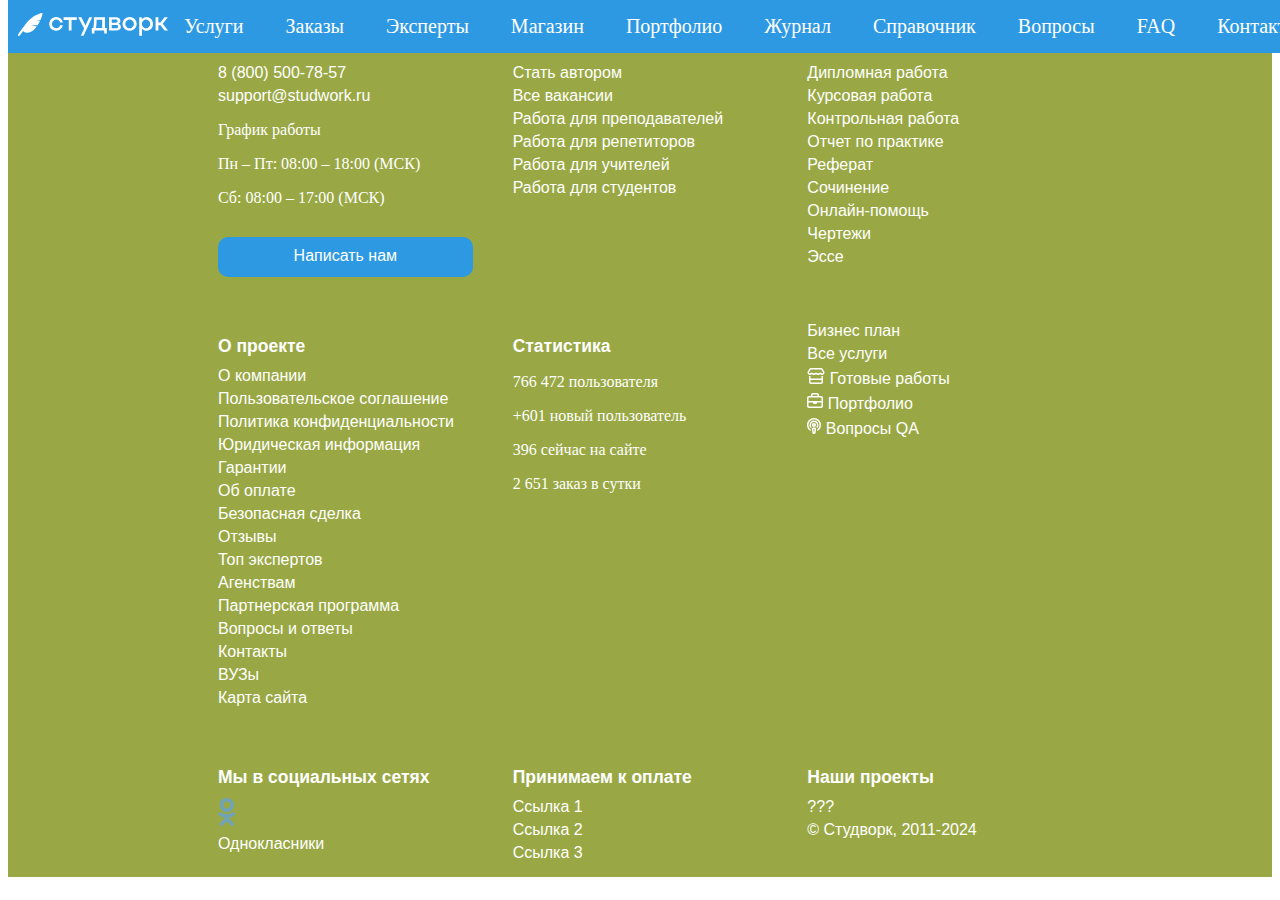
==== experts.html @ 488c4b51 "added pages" ====
<!DOCTYPE html>
<html>
 <head>
  <meta charset="utf-8">
  <link rel="stylesheet" href="styles/styles.css">
  <title>Биржа студенческих работ</title>
 </head>
 <body>
    <header>
        <div class="menu">
            <div class="logo">
                <a href="index.html">
                    <svg xmlns="http://www.w3.org/2000/svg" viewBox="0 0 800.1 122.2" fill="white" class="sf-icon-wrapper site-logo__img" data-v-65075598=""><g><path d="M69.2,65.7h35.4c5.4-8.5,9.8-16.8,13.3-24.3l-21-4.5H120c5.8-13.2,8.7-23.3,9.5-26c2.2-7.4,0.7-11.2-1.2-10.9
                        c-0.4,0.1-10,1.8-23.7,7.6C92,13,76.1,20.6,56.7,40.3c-13,13.1-55.6,73.8-55.6,73.8c-1.7,2.2-1.3,5.4,1,7.1c0.9,0.7,2,1,3.1,1
                        c1.5,0,3-0.7,4-2l18.1-23.8c1.1,1.7,6.3,8.9,20.3,8.9l0,0c14.9,0,33.5-9.4,47.9-26.7c1.7-2,3.2-4.2,4.6-6.3L69.2,65.7z"></path> <path d="M203.8,94.5c-7.1,0-13.4-1.6-19.1-4.8c-5.6-3.2-10.1-7.5-13.3-13s-4.8-11.7-4.8-18.6c0-6.8,1.6-13,4.9-18.5
                        c3.3-5.5,7.7-9.9,13.4-13.1s12-4.8,18.9-4.8c6.2,0,11.9,1.2,16.9,3.6s9.1,5.8,12.3,10.1s5.1,9.3,5.9,14.9h-14.5
                        c-1.2-4.7-3.6-8.4-7.3-11.1c-3.6-2.7-8.1-4.1-13.3-4.1c-4.3,0-8.1,1-11.5,3s-6.1,4.8-8,8.2c-2,3.5-2.9,7.4-2.9,11.7s1,8.2,2.9,11.7
                        c2,3.5,4.6,6.2,8,8.2s7.2,3,11.5,3c5.2,0,9.7-1.4,13.4-4.2s6.1-6.5,7.2-11.2h14.5c-0.8,5.6-2.9,10.6-6.1,15
                        c-3.2,4.4-7.3,7.8-12.4,10.2C215.4,93.3,209.9,94.5,203.8,94.5z"></path> <path d="M270.9,36.9h-27.8V23.2h70.3v13.7h-27.8v56.2h-14.7V36.9z"></path> <path d="M393.6,80h8c1.2-5.8,2.1-11.7,2.6-17.8s0.8-13.5,0.8-22.3c0-0.8,0-1.7,0-2.5s0-1.7,0-2.5c0-0.4,0-0.8,0-1.2
                        s0-0.8,0-1.2v-9.2h58.9v56.8H474v29.2h-14.1V93.1h-52v16.1h-14.1V80H393.6z M449.1,80V36.2h-29.8v3.6c0,8.6-0.3,16-0.8,22.2
                        c-0.6,6.2-1.4,12.2-2.7,18H449.1z"></path> <path d="M485.8,23.2h35.9c7.6,0,13.7,1.6,18,4.8c4.4,3.2,6.6,7.7,6.6,13.4c0,3.5-0.9,6.6-2.6,9.2
                        c-1.7,2.6-4.2,4.7-7.5,6.2v0.6c4.1,1.5,7.2,3.7,9.4,6.5c2.1,2.8,3.2,6.3,3.2,10.3c0,6-2.3,10.6-6.9,14s-11,5-19.2,5h-36.9V23.2z
                         M519.2,52.4c3.7,0,6.7-0.8,8.9-2.4c2.2-1.6,3.4-3.8,3.4-6.5s-1-4.9-3.1-6.5s-5-2.4-8.6-2.4h-19.6v17.9L519.2,52.4L519.2,52.4z
                         M521.4,81.8c3.9,0,7-0.8,9.2-2.4c2.2-1.6,3.3-3.9,3.3-6.8c0-2.8-1.1-5-3.4-6.6c-2.2-1.6-5.4-2.4-9.4-2.4h-21v18.2H521.4z"></path> <path d="M595.4,94.5c-7.1,0-13.5-1.6-19.2-4.8s-10.3-7.5-13.6-13.1c-3.3-5.5-5-11.7-5-18.5s1.7-13,5-18.5
                        s7.9-9.9,13.6-13.1c5.8-3.2,12.2-4.8,19.2-4.8c7.1,0,13.5,1.6,19.2,4.8c5.7,3.2,10.3,7.5,13.6,13.1c3.3,5.5,5,11.7,5,18.5
                        c0,6.7-1.7,12.8-5,18.4c-3.3,5.5-7.9,9.9-13.6,13.1C608.8,92.9,602.4,94.5,595.4,94.5z M595.4,81.1c4.4,0,8.3-1,11.7-2.9
                        c3.4-2,6.2-4.7,8.1-8.2c2-3.5,2.9-7.4,2.9-11.8c0-4.4-1-8.3-2.9-11.8c-2-3.5-4.7-6.2-8.1-8.2s-7.4-2.9-11.7-2.9
                        c-4.4,0-8.3,1-11.8,2.9c-3.5,2-6.2,4.7-8.1,8.1c-1.9,3.4-2.9,7.4-2.9,11.9c0,4.4,1,8.3,2.9,11.8c2,3.5,4.7,6.2,8.1,8.2
                        C587.1,80.1,591,81.1,595.4,81.1z"></path> <path d="M646.7,23.2h13.6v10.2c3-3.7,6.6-6.6,10.8-8.6c4.2-2,8.9-3,14.1-3c6.6,0,12.6,1.6,17.9,4.8
                        c5.3,3.2,9.5,7.5,12.5,13.1c3,5.5,4.5,11.7,4.5,18.5s-1.5,13-4.5,18.5s-7.2,9.9-12.6,13.1c-5.4,3.2-11.3,4.8-17.8,4.8
                        c-4.8,0-9.2-0.9-13.2-2.7c-4.1-1.8-7.6-4.4-10.6-7.6v36.8h-14.7L646.7,23.2L646.7,23.2z M683,81.1c4.1,0,7.8-1,11.2-3
                        c3.4-2,6-4.8,8-8.2c2-3.5,2.9-7.4,2.9-11.7s-1-8.2-2.9-11.7c-2-3.5-4.6-6.2-8-8.2s-7.1-3-11.2-3s-7.8,1-11.2,3
                        c-3.4,2-6,4.8-7.9,8.2C662,50,661,53.9,661,58.2s1,8.2,2.9,11.7s4.5,6.2,7.9,8.2C675.2,80.1,678.9,81.1,683,81.1z"></path> <path d="M734.1,23.2h14.7v28h11l22-28h17.5l-27.1,34.1l28,35.8h-18.3l-22-28.2h-11v28.2h-14.8V23.2z"></path> <polygon points="380.1,23.2 360.2,66.7 338.1,23.2 321.2,23.2 353,82.5 335.3,121.1 349.7,121.1 395.5,23.2"></polygon></g></svg>
                </a>
            </div>
            <ul class="menu-items">
                <li><a href="studencheskie-raboty.html">Услуги</a></li>
                <li><a href="orders.html">Заказы</a></li>
                <li><a href="experts.html">Эксперты</a></li>
                <li><a href="shop.html">Магазин</a></li>
                <li><a href="portfolio.html">Портфолио</a></li>
                <li><a href="magazine.html">Журнал</a></li>
                <li><a href="spravochnik.html">Справочник</a></li>
                <li><a href="#">Вопросы</a></li>
                <li><a href="#">FAQ</a></li>
                <li><a href="#">Контакты</a></li>
            </ul>
            <div class="search-icon">🔍</div>
            <a href="login.html" class="auth-button">Войти</a>
        </div>
    </header>
    
    <footer>
        <div class="footer-container">
            <div class="footer-item">
                <h2>Служба поддержки</h2>
                <a href="#">8 (800) 500-78-57</a>
                <a href="#">support@studwork.ru</a>
                <p>График работы</p>
                <p>Пн – Пт: 08:00 – 18:00 (МСК)</p>
                <p>Сб: 08:00 – 17:00 (МСК)</p>
                <a href="" class="service_btn">Написать нам</a>
            </div>
            <div class="footer-item">
                <h2>Вакансии</h2>
                <a href="#">Стать автором</a>
                <a href="#">Все вакансии</a>
                <a href="#">Работа для преподавателей</a>
                <a href="#">Работа для репетиторов</a>
                <a href="#">Работа для учителей</a>
                <a href="#">Работа для студентов</a>
            </div>
            <div class="footer-item">
                <h2>Услуги</h2>
                <a href="#">Дипломная работа</a>
                <a href="#">Курсовая работа</a>
                <a href="#">Контрольная работа</a>
                <a href="#">Отчет по практике</a>
                <a href="#">Реферат</a>
                <a href="#">Сочинение</a>
                <a href="#">Онлайн-помощь</a>
                <a href="#">Чертежи</a>
                <a href="#">Эссе</a>
            </div>
            <div class="footer-item">
                <h2>О проекте</h2>
                <a href="#">О компании</a>
                <a href="#">Пользовательское соглашение</a>
                <a href="#">Политика конфиденциальности</a>
                <a href="#">Юридическая информация</a>
                <a href="#">Гарантии</a>
                <a href="#">Об оплате</a>
                <a href="#">Безопасная сделка</a>
                <a href="#">Отзывы</a>
                <a href="#">Топ экспертов</a>
                <a href="#">Агенствам</a>
                <a href="#">Партнерская программа</a>
                <a href="#">Вопросы и ответы</a>
                <a href="#">Контакты</a>
                <a href="#">ВУЗы</a>
                <a href="#">Карта сайта</a>
            </div>
            <div class="footer-item">
                <h2>Статистика</h2>
                <p>766 472 пользователя</p>
                <p>+601 новый пользователь</p>
                <p>396 сейчас на сайте</p>
                <p>2 651 заказ в сутки</p>
            </div>
            <div class="footer-item">
                <a href="#">Бизнес план</a>
                <a href="#">Все услуги</a>
                <a href="#">
                    <svg xmlns="http://www.w3.org/2000/svg" focusable="false" ariahidden="true" role="img" data-icon="far/store" 
                    viewBox="0 0 576 512" fill="white" wight="16px" height="16px" ariaHidden="true"><path d="M483.4 224C463.8 224 445.8 217.5 431.3 206.8C426.5 203.3 
                    422.2 199.4 418.3 195C414.4 199.3 410.1 203.2 405.4 206.7C390.9 217.5 372.8 224 353.1 224C333.5 224 315.6 217.6 301.1 
                    206.1C296.3 203.4 291.9 199.4 287.9 195C283.9 199.4 279.5 203.4 274.7 206.1C260.2 217.6 242.3 224 222.7 224C203.2 224 185.2 
                    217.6 170.7 206.1C165.9 203.4 161.5 199.4 157.6 195C153.6 199.4 149.1 203.4 144.3 206.1C129.9 217.6 111.1 223.1 92.41 
                    224C92.39 224 92.38 224 92.36 224C88.3 224 84.21 223.7 80.24 223.2C24.92 215.8-1.255 150.6 28.33 103.8L85.66 13.13C90.76 
                    4.979 99.87 0 109.6 0H466.4C476.1 0 485.2 4.978 490.3 13.13L547.6 103.8C577.3 150.7 551 215.8 495.5 223.2C491.6 223.7 487.6 
                    223.1 483.5 224C483.5 224 483.5 224 483.4 224H483.4zM455.6 48H120.4L68.91 129.5C63.12 138.6 62.57 149.9 66.65 159.6C70.57 
                    168.8 77.67 174.4 86.56 175.6C88.57 175.9 90.54 176 92.36 176C104.2 176 114.6 170.9 121.9 162.8C131 152.8 143.1 147 157.6 
                    147C171.1 147 184.1 152.8 193.2 162.8C200.5 170.9 210.9 176 222.7 176C234.6 176 244.1 170.9 252.3 162.8C261.4 152.8 274.3 147 
                    287.9 147C301.5 147 314.4 152.8 323.5 162.8C330.8 170.9 341.3 176 353.1 176C364.9 176 375.3 170.9 382.6 162.8C391.7 152.8 
                    404.6 147 418.2 147C431.7 147 444.7 152.7 453.8 162.8C461.2 170.9 471.7 176 483.4 176C485.4 176 487.3 175.9 489.3 175.6C498.3 
                    174.4 505.4 168.8 509.3 159.6C513.4 149.1 512.9 138.7 507.1 129.5L455.6 48zM464 336V254.4C470.3 255.5 476.8 256 483.4 256C489 
                    256 494.4 255.6 499.7 254.9L499.7 254.9C503.1 254.4 508 253.6 512 252.6V448C512 483.3 483.3 512 448 512H128C92.66 512 64 483.3 
                    64 448V252.6C67.87 253.6 71.86 254.4 75.97 254.9L76.09 254.9C81.35 255.6 86.83 256 92.36 256C99.06 256 105.6 255.4 112 
                    254.4V336H464zM464 384H112V448C112 456.8 119.2 464 128 464H448C456.8 464 464 456.8 464 448V384z"></path></svg>
                    Готовые работы</a>
                <a href="#">
                    <svg xmlns="http://www.w3.org/2000/svg" focusable="false" ariahidden="true" role="img" data-icon="far/briefcase" viewBox="0 0 512 512"
                    fill="white" wight="16px" height="16px" ariaHidden="true"><path d="M448 96h-64V64c0-35.35-28.65-64-64-64H192C156.7 0 128 28.65 128 
                    64v32H64C28.65 96 0 124.7 0 160v256c0 35.35 28.65 64 64 64h384c35.35 0 64-28.65 64-64V160C512 124.7 483.3 96 448 96zM192 
                    48h128c8.837 0 16 7.163 16 16v32h-160V64C176 55.16 183.2 48 192 48zM64 144h384c8.8 0 16 7.2 16 16v96h-416V160C48 151.2 55.2 
                    144 64 144zM448 432H64c-8.8 0-16-7.2-16-16V304H192V320c0 17.67 14.33 32 32 32h64c17.67 0 32-14.33 32-32V304h144V416C464 424.8 
                    456.8 432 448 432z"></path></svg>
                    Портфолио</a>
                <a href="#">
                    <svg xmlns="http://www.w3.org/2000/svg" focusable="false" ariahidden="true" role="img" data-icon="far/podcast" viewBox="0 0 448 512"
                    fill="white" wight="16px" height="16px" ariaHidden="true"><path d="M224 304c-34.19 0-66.56 8.969-66.56 45.5c0 34.45 13.39 108.5 21.45 
                    138.2C184.2 507.4 204.4 512 224 512s39.78-4.551 45.11-24.31c8.061-29.9 21.45-103.9 21.45-138.2C290.6 312.1 258.2 304 224 
                    304zM225.5 463.1C225.1 463.1 224.5 464 224 464c-.5449 0-1.062-.0059-1.551-.0156c-6.928-30.01-15.84-82.73-16.87-110.3C209.1 
                    352.8 214.9 352 224 352c9.109 0 14.97 .8457 18.48 1.656C241.6 380.4 232.6 433.3 225.5 463.1zM224 288c35.38 0 64-28.62 
                    64-64s-28.62-64-64-64S160 188.6 160 224S188.6 288 224 288zM224 208c8.822 0 16 7.178 16 16S232.8 240 224 240S208 232.8 208 
                    224S215.2 208 224 208zM224 0C100.5 0 0 100.5 0 224c0 71.13 32.66 136.4 89.59 179.2C93.91 406.4 98.97 408 103.1 408c7.312 0 
                    14.5-3.312 19.22-9.594c7.969-10.59 5.812-25.64-4.781-33.59C73.66 331.2 48 279.9 48 224c0-97.05 78.97-176 176-176s176 78.95 176 
                    176c0 55.88-25.66 107.2-70.38 140.8c-10.59 7.969-12.75 23-4.781 33.61c7.969 10.55 23 12.8 33.59 4.766C415.3 360.4 448 295.1 
                    448 224C448 100.5 347.5 0 224 0zM345.8 300.8C360.3 277.8 368 251.3 368 224c0-79.41-64.59-144-144-144S80 144.6 80 224c0 27.27 
                    7.656 53.83 22.19 76.81C109.3 312 124.1 315.4 135.3 308.3s14.56-21.91 7.469-33.11C133.1 259.9 128 242.2 128 224c0-52.94 
                    43.06-96 96-96s96 43.06 96 96c0 18.19-5.094 35.89-14.75 51.19c-7.094 11.2-3.75 26.03 7.469 33.11C316.7 310.8 321.1 312 325.5 
                    312C333.5 312 341.3 308 345.8 300.8z"></path></svg>
                    Вопросы QA</a>
            </div>
            <div class="footer-item">
                <h2>Мы в социальных сетях</h2>
                <div >
                    <a href="#"class="tooltip-toggle"><svg xmlns="http://www.w3.org/2000/svg" focusable="false" ariahidden="true" role="img" 
                        data-icon="fab/odnoklassniki" viewBox="0 0 320 512" fill="#70a2b8" wight="28px" height="28px" data-v-7a9f8cfe="" ariaHidden="true" 
                        data-v-cb78c2c6=""><path d="M275.1 334c-27.4 17.4-65.1 24.3-90 26.9l20.9 20.6 76.3 76.3c27.9 28.6-17.5 73.3-45.7 
                        45.7-19.1-19.4-47.1-47.4-76.3-76.6L84 503.4c-28.2 27.5-73.6-17.6-45.4-45.7 19.4-19.4 47.1-47.4 
                        76.3-76.3l20.6-20.6c-24.6-2.6-62.9-9.1-90.6-26.9-32.6-21-46.9-33.3-34.3-59 7.4-14.6 27.7-26.9 54.6-5.7 0 0 36.3 28.9 94.9 
                        28.9s94.9-28.9 94.9-28.9c26.9-21.1 47.1-8.9 54.6 5.7 12.4 25.7-1.9 38-34.5 59.1zM30.3 129.7C30.3 58 88.6 0 160 0s129.7 58 
                        129.7 129.7c0 71.4-58.3 129.4-129.7 129.4s-129.7-58-129.7-129.4zm66 0c0 35.1 28.6 63.7 63.7 63.7s63.7-28.6 
                        63.7-63.7c0-35.4-28.6-64-63.7-64s-63.7 28.6-63.7 64z"></path></svg>
                    </a>
                    <span class="tooltip-text">Однокласники</span>    
                </div>    
            </div>
            <div class="footer-item">
                <h2>Принимаем к оплате</h2>
                <a href="#">Ссылка 1</a>
                <a href="#">Ссылка 2</a>
                <a href="#">Ссылка 3</a>
            </div>
            <div class="footer-item">
                <h2>Наши проекты</h2>
                <a href="#">???</a>
                <a href="#">© Студворк, 2011-2024</a>
            </div>
        </div>
    </footer>
  
 </body>
 <script>
    const counters = document.querySelectorAll('.counter');
const speed = 200;

counters.forEach(counter => {
    const updateCount = () => {
        const target = +counter.getAttribute('data-target');
        const count = +counter.innerText;

        const inc = target / speed;

        if (count < target) {
            counter.innerText = Math.ceil(count + inc);
            setTimeout(updateCount, 1);
        } else {
            counter.innerText = target;
        }
    };

    updateCount();
});
 </script>
 <script>
const servicesContainer = document.querySelector('.services-container');
const services = servicesContainer.querySelectorAll('.service');
const navigation = document.querySelector('.navigation');
const circles = navigation.querySelectorAll('.circle');

const itemsPerPage = 5;
let currentPage = 0;

function showPage(page) {
    services.forEach((service, index) => {
        if (index >= page * itemsPerPage && index < (page + 1) * itemsPerPage) {
            service.style.display = 'flex';
        } else {
            service.style.display = 'none';
        }
    });
}

function setActiveCircle(index) {
    circles.forEach((circle, i) => {
        if (i === index) {
            circle.classList.add('active');
        } else {
            circle.classList.remove('active');
        }
    });
}

circles.forEach((circle, index) => {
    circle.addEventListener('click', () => {
        currentPage = index;
        showPage(currentPage);
        setActiveCircle(currentPage);
    });
});

showPage(currentPage);
setActiveCircle(currentPage);
 </script>
 <script>
    const authorItems = document.querySelectorAll('.author-item');
    const paginationDots = document.querySelectorAll('.dot');
    const itemsPerPageAuthor = 3;
    let currentPageAuthor = 0;

    function showItems() {
        const startIndex = currentPageAuthor * itemsPerPageAuthor;
        const endIndex = startIndex + itemsPerPageAuthor;

        authorItems.forEach((item, index) => {
            if (index >= startIndex && index < endIndex) {
                item.style.display = 'flex';
            } else {
                item.style.display = 'none';
            }
        });
    }

    paginationDots.forEach((dot, index) => {
        dot.addEventListener('click', () => {
            currentPageAuthor = index;
            showItems();
        });
    });

    showItems();
 </script>
 <script>
    const feedbackItems = document.querySelectorAll('.feedback-item');

feedbackItems.forEach(item => {
    item.addEventListener('mouseover', () => {
        const tooltip = document.createElement('div');
        tooltip.classList.add('tooltip');
        tooltip.textContent = item.dataset.tooltip;
        document.body.appendChild(tooltip);
    });

    item.addEventListener('mouseout', () => {
        const tooltip = document.querySelector('.tooltip');
        if (tooltip) {
            tooltip.remove();
        }
    });
});
 </script>
 <script>
const pagination = document.querySelector('.pagination');

authorItems.forEach((item, index) => {
    const dot = document.createElement('span');
    dot.classList.add('dot');
    if (index === 0) {
        dot.classList.add('active');
    }
    dot.addEventListener('click', () => {
        currentPage = index;
        showItems();
    });
    pagination.appendChild(dot);
});
 </script>
</html>
---- styles/styles.css ----
header {
    width: 100%;
}

.title-page {
    font-family: 'Arial', 'Verdana', sans-serif;
    font-size: 42px;
    font-weight: 700;
    width: 100%;
    padding-top: 20px;
    text-align: center;
}

.menu {
    position: fixed;
    top: 0;
    /*left: 0;*/
    /*width: 100%;*/
    display: flex;
    justify-content: space-between;
    align-items: center;
    padding: 10px;
    background-color: #2e99e3;
    z-index: 1000;
}

.menu a {
    text-decoration: none;
}

.logo {
    font-weight: bold;
    width: 150px;
}

.menu-items {
    display: flex;
    list-style: none;
    margin: 0;
    padding: 0;
}

.menu-items a {
    font-size: 20px;
    color: white;
    text-decoration: none;
    padding: 0 1rem;
}

.menu-items li {
    margin-right: 10px;
}

.search-icon {
    font-size: 20px;
    cursor: pointer;
}

.auth-button {
    padding: 5px 10px;
    background-color: #2e99e3;
    color: white;
    border: none;
    font-size: 20px;
    border-radius: 5px;
    cursor: pointer;
}

.orders {
    width: 100%;
    height: 500px;
    margin-top: 50px;
    background-color: #3498db; /* Синий цвет фона */
    display: flex;
    justify-content: center;
}

.left-menu, .right-menu {
    margin: 30px; /* Отступы по краям */
}

.left-menu img {
    width: 240px;
    height: 470px;
}

.right-menu a {
    display: inline-block;
    margin-top: 10px;
    padding: 10px 20px;
    color: white;
    font: 1em sans-serif;
    text-align: center;
    text-decoration: none;
    border-radius: 5px;
}

.right-menu {
    display: flex;
    width: 500px;
    flex-direction: column;
    justify-content: center;
    color: white;
    h1 {
        font-size: 42px;
        font-family: 'Arial', 'Verdana', sans-serif;
        word-wrap: break-word;
        line-height: 1.2;
        font-weight: 700;
        margin: 0 0 10px 0;
    }
    
    h2 {
        font-size: 24px;
        line-height: 1.5;
        font-weight: 700;
        margin: 0;
    }
}


.right-menu a:first-child {
    background-color: #27ae60; /* Зеленый цвет кнопки "Разместить заказ" */
}

.right-menu a:last-child {
    background-color: #e74c3c; /* Красный цвет кнопки "Я автор" */
}

#image-section {
    display: flex;
    padding: 20px;
    flex-wrap: wrap;
    justify-content: center;
    align-items: center;
    text-align: center;
    height: 100vh;
    background-color: white;
}

.information {
    h2 {
        font-family: 'Arial', 'Verdana', sans-serif;
        font-size: 42px;
        font-weight: 700;
        width: 100%;
    }
}

.item {
    flex-basis: calc(33.333% - 10px);
    h3 {
        font-family: 'Arial', 'Verdana', sans-serif;
        font-size: 24px;
        font-weight: 600;
        text-align: center;
    }
}

.item img {
    width: 100px;
    height: 100px;
}

.counter {
    font-size: 36px;
    font-weight: 600;
    font-family: 'Arial', 'Verdana', sans-serif;
    color: #2e99e3;;
    margin-top: 10px;
}

#services-section {
    text-align: center;
    background-color: #F2F2F2;
    padding-top: 50px;
    padding-bottom: 30px;
    h2 {
        font-family: 'Arial', 'Verdana', sans-serif;
        font-size: 42px;
        font-weight: 700;
        width: 100%;
        padding-top: 20px;
    }
}

.services-container {
    display: flex;
    flex-wrap: wrap;
    justify-content: center;
}

.service {
    display: flex;
    width: 50%;
    margin: 10px;
    padding: 20px;
    border-radius: 20px;
    background-color: white;
    text-align: center;
}

.service img {
    width: 100px;
    height: 100px;
    margin-right: 10px;
}

.service h4 {
    margin-right: 50px;
    padding-top: 1px;
    font-family: Helvetica, Helvetica, Arial, sans-serif;
    font-size: 24px;
    font-weight: 700;
    color: #3d424d;
}

.service p {
    margin-top: 40px;
    font-family: 'Arial', 'Verdana', sans-serif;
    font-size: 16px;
    color: #808080;
    font-weight: 600;
    margin-right: 20px;
}

.service_btn {
    margin-left: auto;
    display: inline-block;
    margin-top: 30px;
    padding: 10px 20px;
    color: white;
    font: 1em sans-serif;
    text-align: center;
    text-decoration: none;
    border-radius: 10px;
    height: 20px;
    background-color: #2e99e3;
}

.navigation {
    display: flex;
    justify-content: center;
    margin-top: 20px;
}

.circle {
    width: 10px;
    height: 10px;
    border-radius: 50%;
    background-color: #ccc;
    margin: 0 5px;
    cursor: pointer;
}

.circle.active {
    background-color: #007bff; /* Цвет подсвеченного кружка */
}

.all-services-btn {
    display: inline-block;
    margin-top: 10px;
    margin-bottom: 10px;
    padding: 10px 20px;
    color: white;
    font: 1em sans-serif;
    text-align: center;
    text-decoration: none;
    border-radius: 5px;
    background-color: #2e99e3;
}

.advantage {
    padding-top: 60px;
}

.advantage h2 {
    font-family: 'Arial', 'Verdana', sans-serif;
    font-size: 42px;
    font-weight: 700;
    width: 100%;
    padding-top: 20px;
    text-align: center;
}

.content {
    display: flex;
    flex-direction: column;
    align-items: center;
}

.content_item {
    width: 50%;
    margin: 10px;
}

.content_item img {
    max-width: 60px;
    padding: 20px;
    float: left; /* Выравнивание изображения слева */
    margin-right: 20px; /* Отступ между изображением и текстом */
}

.content_item_title {
    left: 100px;
    top: 20px;
    margin-top: 10px;
    align-self: center;
    font-family: 'Arial', 'Verdana', sans-serif;
    color: #3d424d;
    font-size: 24px;
    font-weight: 700;
}

.content_item_details {
    margin-top: 10px;
    font-family: 'Arial', 'Verdana', sans-serif;
    color: #808080;
    font-size: 15px;
}

.best-authors {
    background-color: #F2F2F2;
    padding-top: 30px;
    padding-bottom: 30px;
    h2 {
        font-family: 'Arial', 'Verdana', sans-serif;
        font-size: 42px;
        font-weight: 700;
        width: 100%;
        padding-top: 20px;
        text-align: center;
    }
}

.authors-items {
    display: flex;
    justify-content: center;
    flex-wrap: wrap;
}

.author-item {
    width: 280px;
    height: 270px;
    padding: 20px;
    border-radius: 10px;
    background-color: white;
    display: flex;
    flex-direction: column;
    justify-content: space-between;
    margin: 10px;
}

.image-container {
    text-align: center;
}

.image-container img {
    width: 84px;
    height: 84px;
    border-radius: 50%;
}

.user-name, .work-period, .work-type, .feedback {
    text-align: center;
}

.pagination {
    text-align: center;
    margin-top: 20px;
}

.pagination .dot {
    display: inline-block;
    width: 10px;
    height: 10px;
    border-radius: 50%;
    background-color: #ccc;
    margin: 0 5px;
}

.feedback {
    display: flex;
}

.feedback-item {
    display: flex;
    align-items: center;
    margin-right: 20px; /* Добавьте отступ между элементами */
    span {
        margin-left: 20px;
    }
}

.feedback-item img {
    margin-right: 5px; /* Добавьте отступ между изображением и цифрой */
}





.reviews-site {
    text-align: center;
}

.container-reviews-site {
    display: flex;
    flex-direction: column;
}

.block-reviews-site {
    display: flex;
    justify-content: center;
    margin-bottom: 20px;
}

.item-review {
    display: flex;
    justify-content: center;
    width: 300px;
    height: 36px;
}

.item-review span {
    line-height: 36px;
    font-family: 'Arial', 'Verdana', sans-serif;
    font-size: 25px;
    font-weight: 700;
    color: #2e99e3;
}

.item-review p {
    margin-top: 4px;
    margin-left: 10px;
    color: grey;
    font-family: 'Arial', 'Verdana', sans-serif;
    font-size: 25px;
    font-weight: 700;
}

.block-reviews-site {
    .service_btn {
        margin: 20px auto;
    }    
}

.block-review {
    flex: 1;
    padding: 10px;
    border: 1px solid #ccc;
}

.reviews {
    display: flex;
    justify-content: space-between;
}

.review {
    flex: 1;
    padding: 10px;
    border: 1px solid #ccc;
    background-color: #f2f2f2;
}





.work-order {
    background-color: #f2f2f2;
    padding-bottom: 20px;
    text-align: center;
}

.items-work-order {
    display: flex;
    justify-content: center;
}

.item-work-order {
    background-color: white;
    margin: 15px;
    width: 250px;
    border-radius: 20px;
    padding: 30px;
    color: #3d424d;
    font-family: 'Arial', 'Verdana', sans-serif;
}

.item-work-order img {
    width: 60px;
    height: 60px;
    display: block;
    margin: 0 auto;
}

.item-work-order h3 {
    display: block;
    text-align: center;
    font-size: 24px;
    font-weight: 700;
    margin-bottom: 15px;
    line-height: 40px;
}

.item-work-order p {
    text-align: center;
    font-size: 15px;
    font-weight: 400;
    line-height: 40px;
}










.latest-orders {
    background-color: #f2f2f2;
    padding-bottom: 20px;
}






.online-experts {
    display: flex;
    margin: 20px 350px;
}

.item-online-experts {
    flex: 1;
    padding: 10px;
    margin: 0 20px;
}

.item-online-experts img {
    max-width: 100%;
}

.item-online-experts h3 {
    font-size: 1.5em;
    margin-bottom: 10px;
}

.item-online-experts p {
    text-align: left;
}






.tooltip {
    position: absolute;
    background: rgba(0, 0, 0, 0.7);
    color: #fff;
    padding: 5px 10px;
    border-radius: 5px;
    top: 0;
    left: 0;
}


footer {
    background-color: rgb(153, 168, 68);
}

.footer-container {
    display: grid;
    grid-template-columns: repeat(3, 1fr);
    gap: 20px;
    margin: 0 200px;
}

.footer-item {
    padding: 10px;
    text-align: left;
    color: white;
}

.footer-item h2 {
    margin-bottom: 10px;
    font-family: 'Arial', 'Verdana', sans-serif;
    font-size: 17.5px;
}

.footer-item a {
    display: block;
    margin-bottom: 5px;
    font-family: 'Arial', 'Verdana', sans-serif;
    font-size: 16px;
    color: white;
    text-decoration: none;
}

.tooltip-toggle:focus + .tooltip-text {
    display: block;
}

.tooltip-text {
    font-family: "PT Sans", sans-serif; / Шрифт текста /
    background-color: #333333; / Цвет фона /
    color: #FFFFFF; / Цвет текста /
    font-size: 16px; / Размер текста /
    line-height: 20px; / Высота строки /
    font-weight: 400; / Жирность текста /
    text-transform: none; / Преобразование текста /
    padding: 20px 18px 18px 22px; / Отступы внутри элемента /
    border-radius: 10px; / Скругление углов /
    width: 256px; / Ширина элемента /
    position: absolute; / Позиционирование элемента /
    bottom: 100%; / Расположение элемента относительно нижнего края /
    left: 50%; / Расположение элемента относительно левого края /
    z-index: 1; / Настройка наложения элемента /
    transform: translateX(-50%); / Сдвиг элемента по горизонтали /
    display: none; / Скрываем элемент по умолчанию /
}
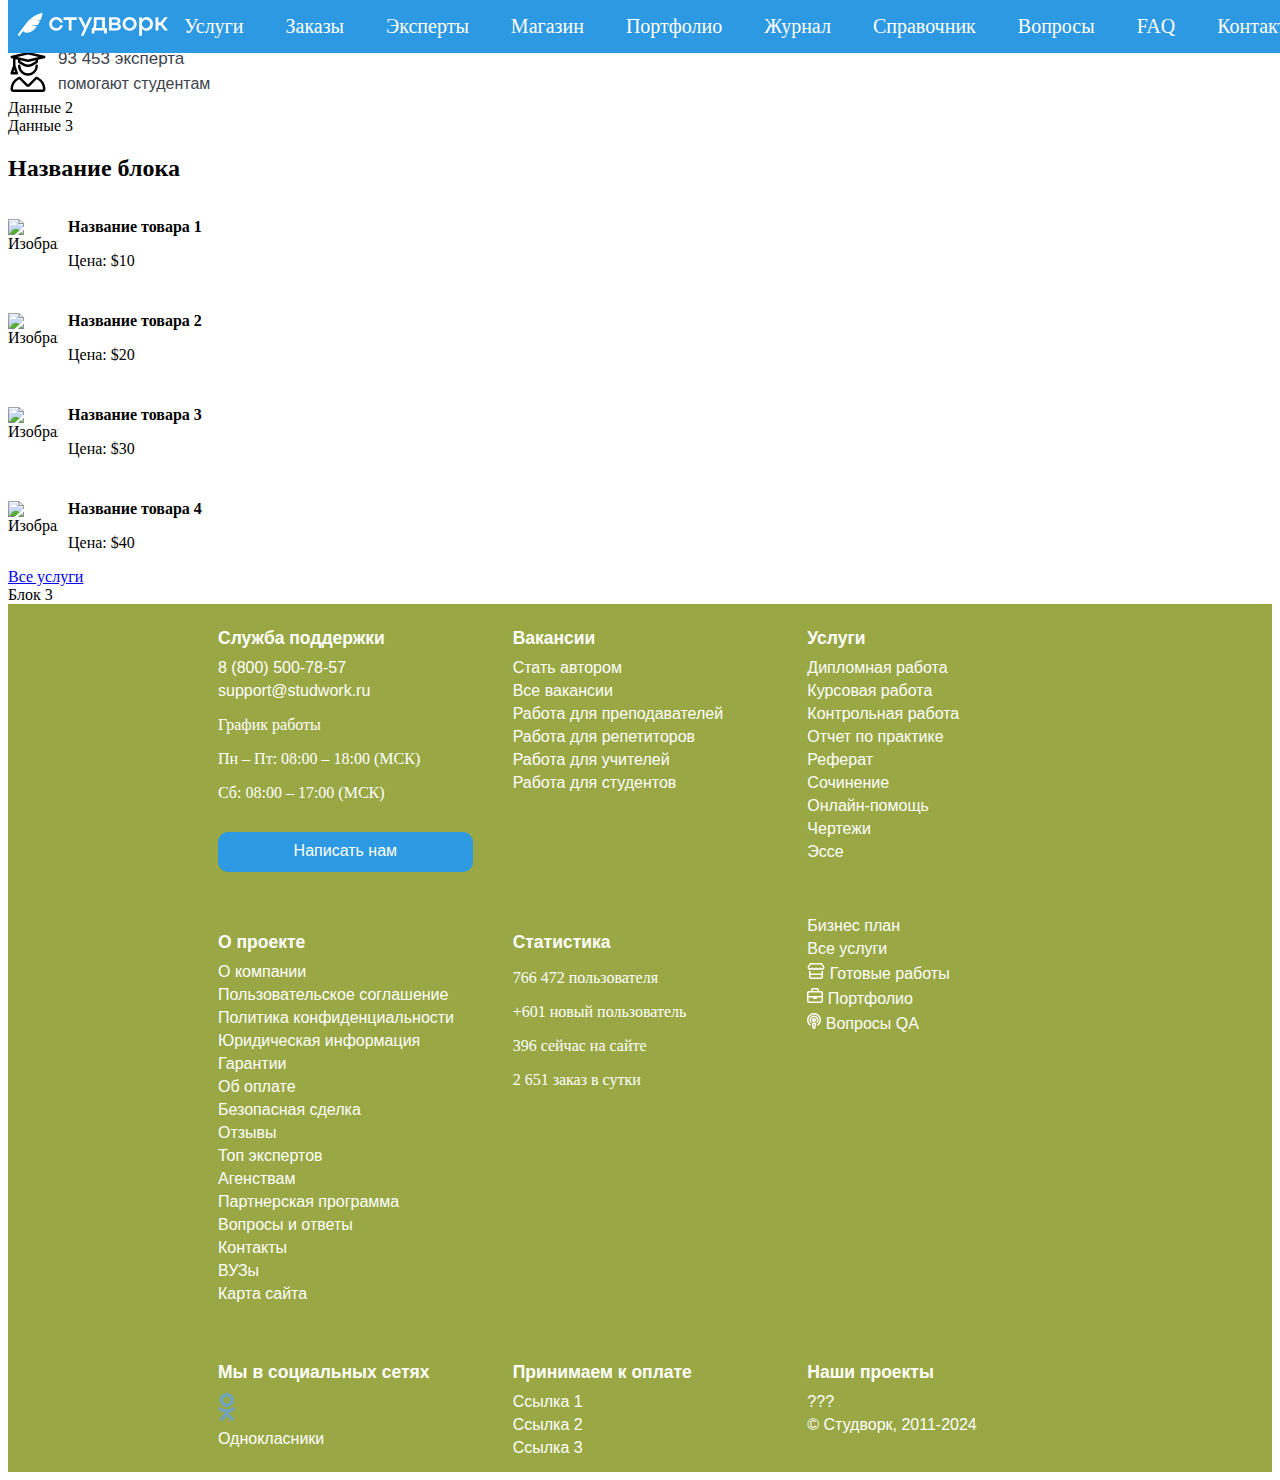
==== commit a6cb8264: "added" ====
--- a/experts.html
+++ b/experts.html
@@ -49,6 +49,99 @@
             <a href="login.html" class="auth-button">Войти</a>
         </div>
     </header>
+
+    <section class="three-column-layout">
+        <div class="left-column">
+            <div class="block">
+                <button>Разместить заказ</button>
+                <div style="margin-top: 20px; display: flex; height: 50px;">
+                    <div style="height: 40px; width: 40px; padding-top: 3px;">
+                        <svg xmlns="http://www.w3.org/2000/svg" focusable="false" ariahidden="true" role="img" data-icon="fal/user-graduate"
+                         viewBox="0 0 512 512" class="site-feature__icon sf-icon" data-v-0ce297ed="" ariaHidden="true">
+                            <path d="M359.2 312.8l-103.2 103.2l-103.2-103.2c-69.93 22.31-120.8 87.19-120.8 164.5C32 496.5 47.53 512 66.67 
+                            512h378.7C464.5 512 480 496.5 480 477.3C480 400 429.1 335.1 359.2 312.8zM445.3 479.1H66.66c-1.469 
+                            0-2.664-1.197-2.664-2.668c0-55.04 31.85-104 80.95-127.1L233.4 438.6c6.248 6.248 14.44 9.373 22.63 9.373c8.189 0 
+                            16.38-3.125 22.63-9.373l88.43-88.43c49.09 23.08 80.95 72.09 80.95 127.1C448 478.8 446.8 479.1 445.3 
+                            479.1zM44.41 79.59L64 84.11v89.31L32.83 266.9C31.19 271.8 32.02 277.2 35.02 281.4c3.016 4.172 7.844 6.641 12.98
+                             6.641H112c5.141 0 9.969-2.469 12.98-6.641c2.1-4.172 3.828-9.547 2.187-14.42L96 173.4V91.49L128 98.88l.0016 
+                             29.12c0 5.734 3.076 11.05 8.061 13.89l64.37 36.78c17.14 9.797 36.34 14.69 55.56 14.69c19.22 0 38.42-4.891 
+                             55.56-14.69l64.37-36.78c4.984-2.844 8.063-8.156 8.063-13.89L384 98.88l83.59-19.29c7.266-1.672 12.39-8.141 
+                             12.39-15.59s-5.126-13.92-12.39-15.59l-207.1-48c-2.344-.5313-4.844-.5313-7.187 0L44.41 48.4C37.14 50.07 31.99 
+                             56.56 31.99 64.01S37.14 77.92 44.41 79.59zM352 118.7l-56.31 32.17c-24.47 13.97-54.91 13.97-79.37 0L160 
+                             118.7V106.3l92.41 21.32c1.172 .2656 2.33 .4063 3.533 .4063s2.483-.1406 3.654-.4063l92.41-21.32V118.7zM256 
+                             32.41l136.8 31.58l-136.8 31.58L119.2 63.99L256 32.41zM80 226.6l9.797 29.41H70.2L80 226.6zM368 159.1c-8.844 
+                             0-16 7.157-16 16c0 52.94-43.06 96-95.1 96S160 228.9 160 175.1c0-8.844-7.155-16-15.1-16S128 167.2 128 175.1c0 
+                             70.58 57.42 128 127.1 128s127.1-57.42 127.1-128C384 167.2 376.8 159.1 368 159.1z"></path>
+                        </svg>
+                    </div>
+                    <div style="display: grid; padding-left: 10px; color: #3D424D; font-family: Roboto, Helvetica Neue, Helvetica, Arial, sans-serif;">
+                        <span style="font-weight: 500; font-size: 17px;">93 453 эксперта</span>
+                        <span>помогают студентам</span>
+                    </div>
+                </div>
+                <div>
+                    Данные 2
+                </div>
+                <div>
+                    Данные 3
+                </div>
+            </div>
+            <div class="block">
+                <h2>Название блока</h2>
+    
+                <div style="display: flex; flex-direction: column; margin-top: 10px;">
+                    <div style="display: flex; align-items: center;">
+                        <img src="path_to_image.jpg" alt="Изображение" style="width: 50px; height: 50px; margin-right: 10px;">
+                        <div>
+                            <p style="font-weight: bold;">Название товара 1</p>
+                            <p>Цена: $10</p>
+                        </div>
+                    </div>
+
+                </div>
+    
+                <div style="display: flex; flex-direction: column; margin-top: 10px;">
+                    <div style="display: flex; align-items: center;">
+                        <img src="path_to_image.jpg" alt="Изображение" style="width: 50px; height: 50px; margin-right: 10px;">
+                        <div>
+                            <p style="font-weight: bold;">Название товара 2</p>
+                            <p>Цена: $20</p>
+                        </div>
+                    </div>
+
+                </div>
+    
+                <div style="display: flex; flex-direction: column; margin-top: 10px;">
+                    <div style="display: flex; align-items: center;">
+                        <img src="path_to_image.jpg" alt="Изображение" style="width: 50px; height: 50px; margin-right: 10px;">
+                        <div>
+                            <p style="font-weight: bold;">Название товара 3</p>
+                            <p>Цена: $30</p>
+                        </div>
+                    </div>
+
+                </div>
+    
+                <div style="display: flex; flex-direction: column; margin-top: 10px;">
+                    <div style="display: flex; align-items: center;">
+                        <img src="path_to_image.jpg" alt="Изображение" style="width: 50px; height: 50px; margin-right: 10px;">
+                        <div>
+                            <p style="font-weight: bold;">Название товара 4</p>
+                            <p>Цена: $40</p>
+                        </div>
+                    </div>
+                </div>
+                <a href="link_to_another_page">Все услуги</a>
+            </div>
+            <div class="block">Блок 3</div>
+        </div>    
+        <div class="center-column">
+
+        </div>
+        <div class="right-column">
+
+        </div>
+    </section>
     
     <footer>
         <div class="footer-container">
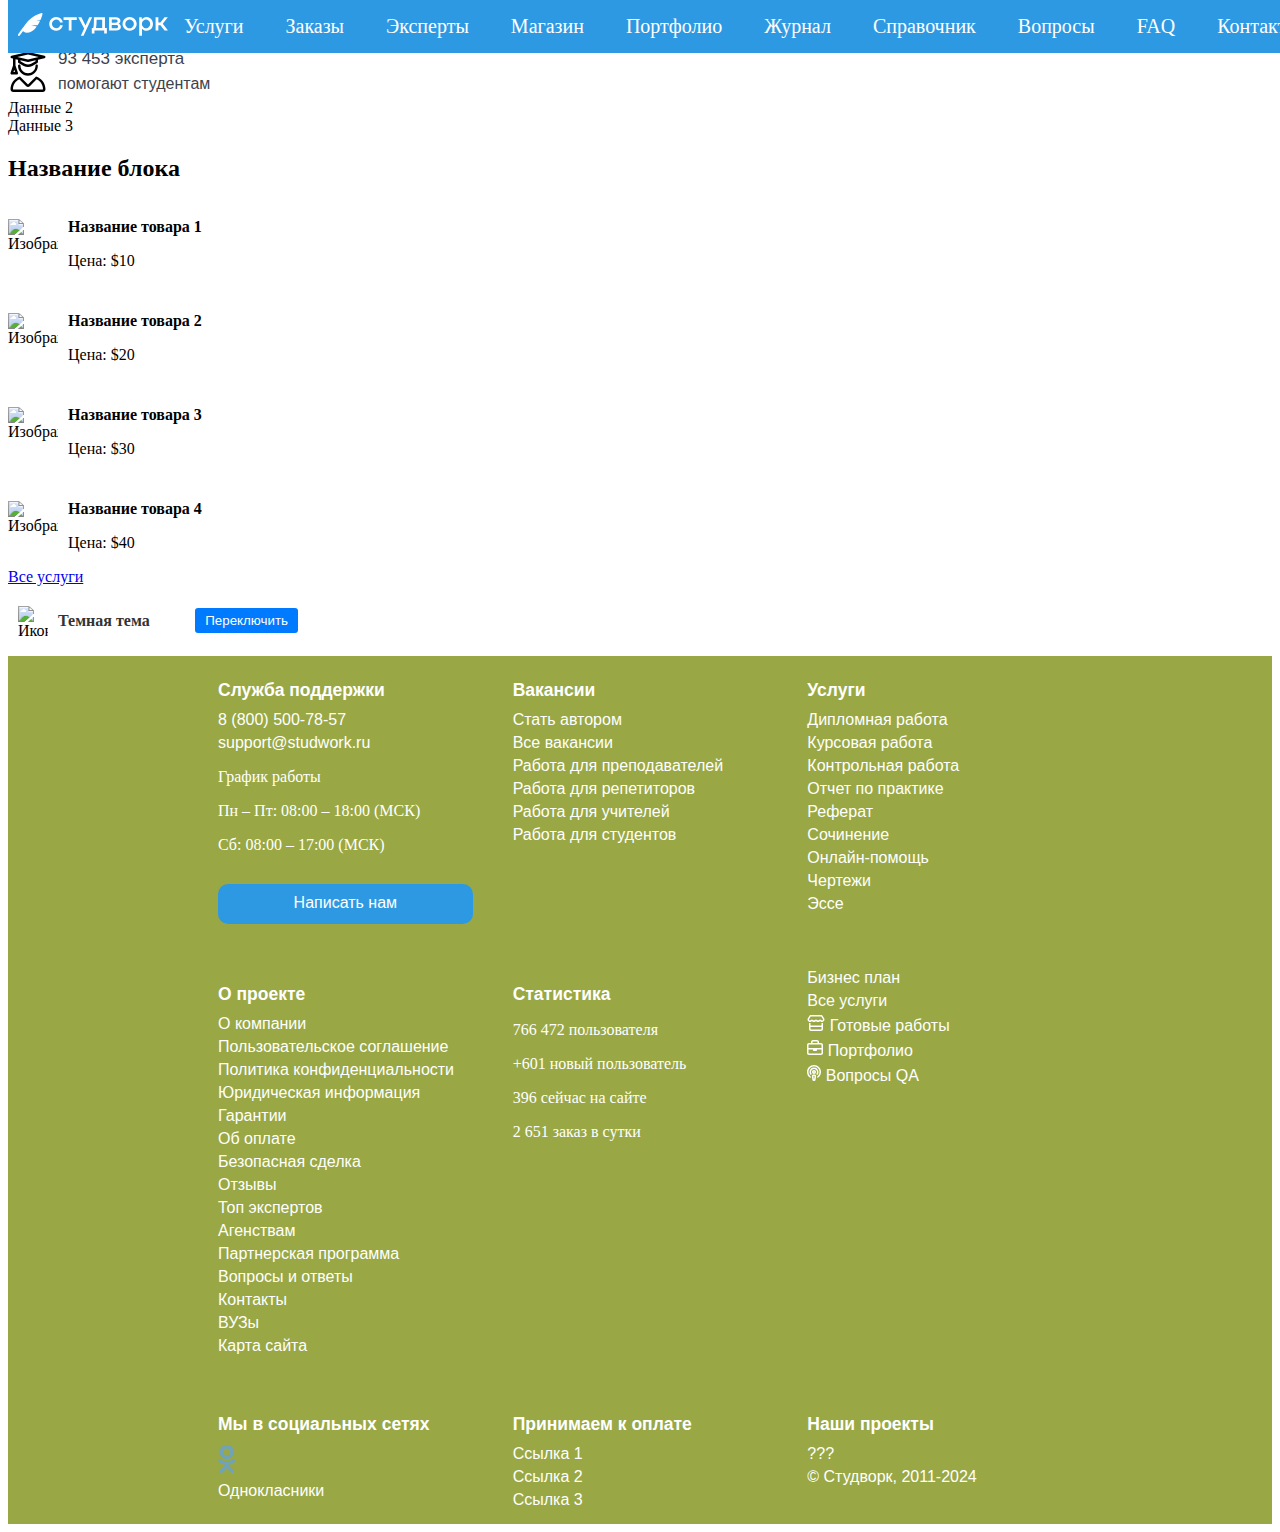
==== commit d0ee3a80: "added" ====
--- a/experts.html
+++ b/experts.html
@@ -51,7 +51,7 @@
     </header>
 
     <section class="three-column-layout">
-        <div class="left-column">
+        <div class="left-column" style="width: 300px;">
             <div class="block">
                 <button>Разместить заказ</button>
                 <div style="margin-top: 20px; display: flex; height: 50px;">
@@ -133,7 +133,15 @@
                 </div>
                 <a href="link_to_another_page">Все услуги</a>
             </div>
-            <div class="block">Блок 3</div>
+            <div class="block">
+                <div style="display: flex; align-items: center; justify-content: space-between; padding: 10px; background-color: white; border-radius: 5px;">
+                    <div style="display: flex; align-items: center;">
+                        <img src="icon.png" alt="Иконка" style="width: 30px; height: 30px; margin-right: 10px;">
+                        <p style="font-weight: bold; color: #333;">Темная тема</p>
+                    </div>
+                    <button style="padding: 5px 10px; background-color: #007bff; color: #fff; border: none; border-radius: 3px; cursor: pointer;">Переключить</button>
+                </div>
+            </div>
         </div>    
         <div class="center-column">
 
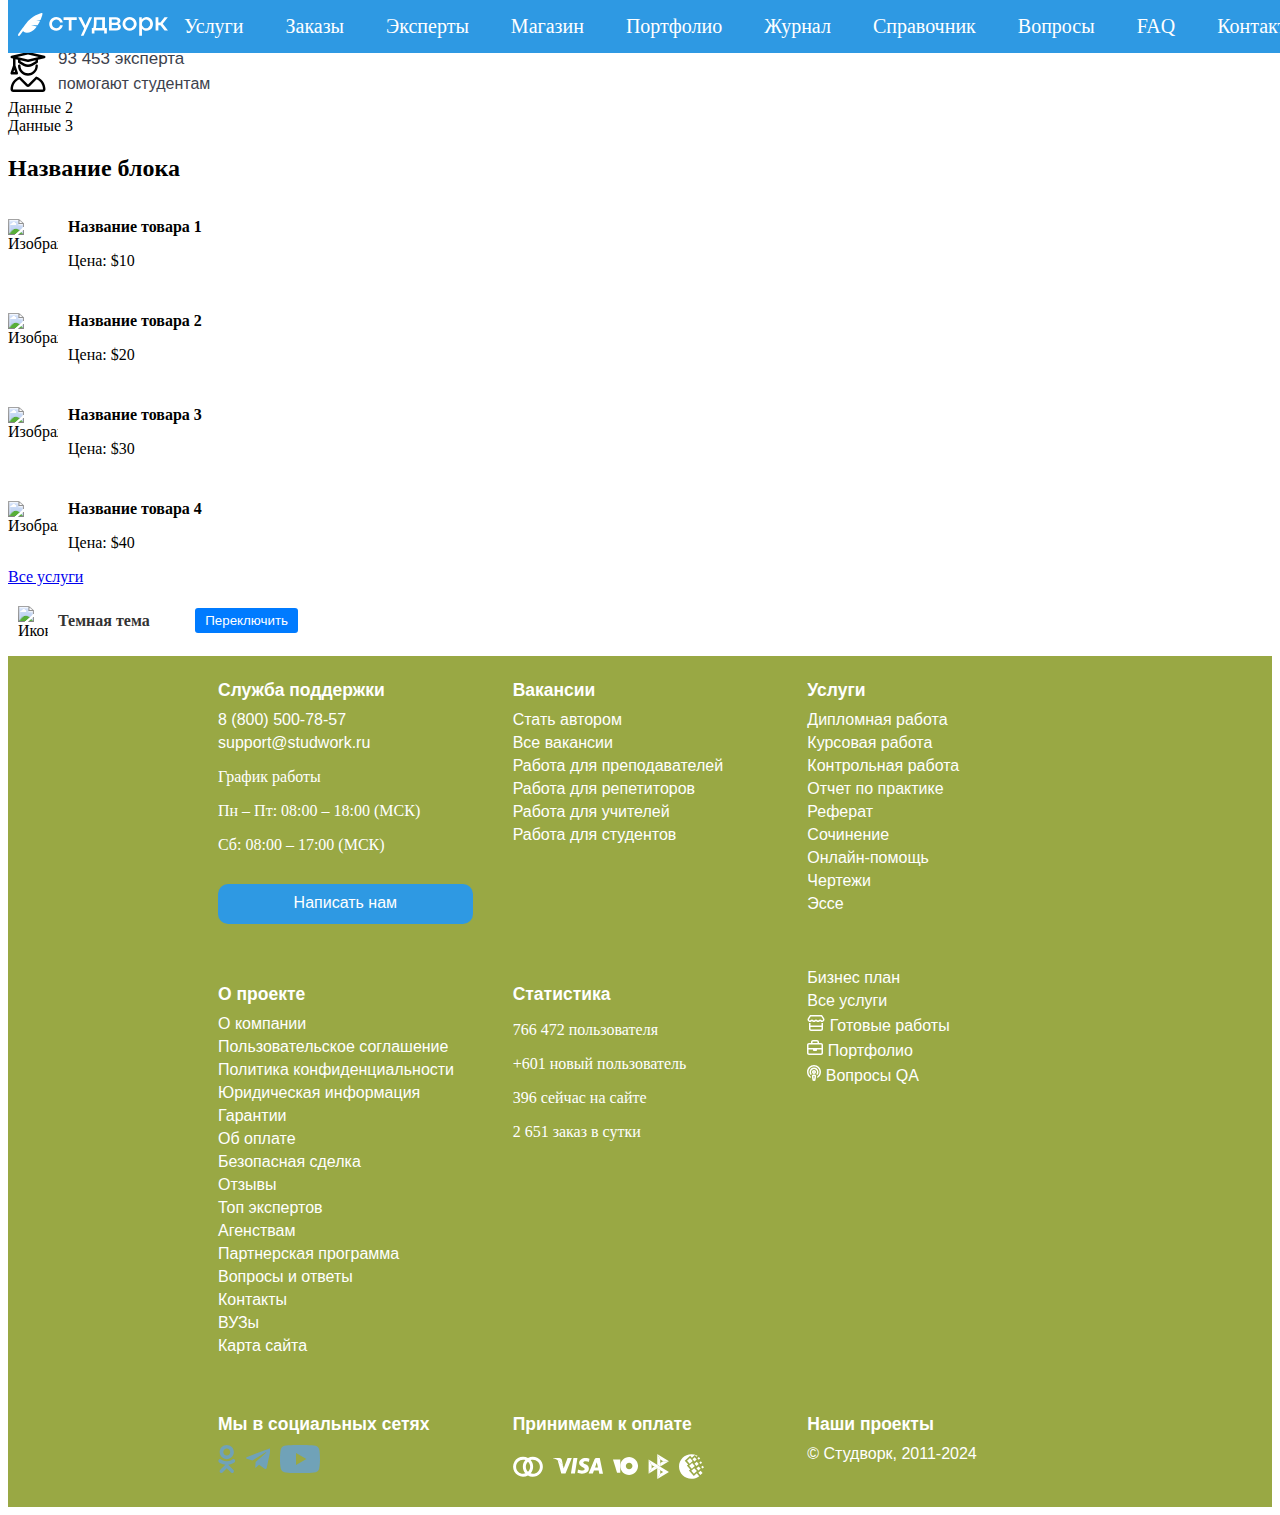
==== commit 079cd9f9: "added raboty" ====
--- a/experts.html
+++ b/experts.html
@@ -255,28 +255,131 @@
             </div>
             <div class="footer-item">
                 <h2>Мы в социальных сетях</h2>
-                <div >
-                    <a href="#"class="tooltip-toggle"><svg xmlns="http://www.w3.org/2000/svg" focusable="false" ariahidden="true" role="img" 
+                <div style="display: flex;">
+                    <a href="#"class="tooltip-toggle" style="padding-right: 10px;">
+                        <svg xmlns="http://www.w3.org/2000/svg" focusable="false" ariahidden="true" role="img" 
                         data-icon="fab/odnoklassniki" viewBox="0 0 320 512" fill="#70a2b8" wight="28px" height="28px" data-v-7a9f8cfe="" ariaHidden="true" 
-                        data-v-cb78c2c6=""><path d="M275.1 334c-27.4 17.4-65.1 24.3-90 26.9l20.9 20.6 76.3 76.3c27.9 28.6-17.5 73.3-45.7 
+                        data-v-cb78c2c6=""><title>Однокласники</title><path d="M275.1 334c-27.4 17.4-65.1 24.3-90 26.9l20.9 20.6 76.3 76.3c27.9 28.6-17.5 73.3-45.7 
                         45.7-19.1-19.4-47.1-47.4-76.3-76.6L84 503.4c-28.2 27.5-73.6-17.6-45.4-45.7 19.4-19.4 47.1-47.4 
                         76.3-76.3l20.6-20.6c-24.6-2.6-62.9-9.1-90.6-26.9-32.6-21-46.9-33.3-34.3-59 7.4-14.6 27.7-26.9 54.6-5.7 0 0 36.3 28.9 94.9 
                         28.9s94.9-28.9 94.9-28.9c26.9-21.1 47.1-8.9 54.6 5.7 12.4 25.7-1.9 38-34.5 59.1zM30.3 129.7C30.3 58 88.6 0 160 0s129.7 58 
                         129.7 129.7c0 71.4-58.3 129.4-129.7 129.4s-129.7-58-129.7-129.4zm66 0c0 35.1 28.6 63.7 63.7 63.7s63.7-28.6 
                         63.7-63.7c0-35.4-28.6-64-63.7-64s-63.7 28.6-63.7 64z"></path></svg>
                     </a>
-                    <span class="tooltip-text">Однокласники</span>    
+                    <a href=""  style="padding-right: 10px;">
+                        <svg xmlns="http://www.w3.org/2000/svg" focusable="false" ariahidden="true" role="img" 
+                        data-icon="fab/telegram-plane-alt" viewBox="0 0 448 512" fill="#70a2b8" wight="28px" height="28px" class="sf-icon" data-v-63768f28="" ariaHidden="true" 
+                        data-v-6a662c08=""><title>Telegram</title><path d="M446.7 98.6l-67.6 318.8c-5.1 22.5-18.4 28.1-37.3 17.5l-103-75.9-49.7 47.8c-5.5 5.5-10.1
+                         10.1-20.7 10.1l7.4-104.9 190.9-172.5c8.3-7.4-1.8-11.5-12.9-4.1L117.8 284 16.2 252.2c-22.1-6.9-22.5-22.1 
+                         4.6-32.7L418.2 66.4c18.4-6.9 34.5 4.1 28.5 32.2z"></path></svg>
+                    </a>
+                    <a href=""  style="padding-right: 10px;">
+                        <svg xmlns="http://www.w3.org/2000/svg" focusable="false" ariahidden="true" role="img" data-icon="fab/youtube-alt"
+                         viewBox="0 0 30 20" fill="#70a2b8" wight="28px" height="28px" data-v-63768f28="" ariaHidden="true" data-v-6a662c08="">
+                         <title>YouTube</title><path 
+                         d="M27.9727 3.12324C27.6435 1.89323 26.6768 0.926623 25.4468 0.597366C23.2197 2.24288e-07 14.285 0 14.285 0C14.285
+                          0 5.35042 2.24288e-07 3.12323 0.597366C1.89323 0.926623 0.926623 1.89323 0.597366 3.12324C2.24288e-07 5.35042 0
+                           10 0 10C0 10 2.24288e-07 14.6496 0.597366 16.8768C0.926623 18.1068 1.89323 19.0734 3.12323 19.4026C5.35042 20 
+                           14.285 20 14.285 20C14.285 20 23.2197 20 25.4468 19.4026C26.6768 19.0734 27.6435 18.1068 27.9727 16.8768C28.5701
+                            14.6496 28.5701 10 28.5701 10C28.5701 10 28.5677 5.35042 27.9727 3.12324Z"></path><path d="M11.4253 
+                            14.2854L18.8477 10.0004L11.4253 5.71533V14.2854Z" fill="rgb(153 168 68)"></path></svg>
+                    </a>
                 </div>    
             </div>
             <div class="footer-item">
                 <h2>Принимаем к оплате</h2>
-                <a href="#">Ссылка 1</a>
-                <a href="#">Ссылка 2</a>
-                <a href="#">Ссылка 3</a>
+                <ul style="list-style-type: none; display: flex; padding-left: 0;">
+                    <li style="display: flex; align-items: center; height: 30px; padding-right: 10px;">
+                        <svg width="30" height="21" viewBox="0 0 30 21" xmlns="http://www.w3.org/2000/svg" data-v-403facb0="" 
+                        data-v-6a662c08=""><title>MasterCard</title><path d="M19.8579 0.706055C18.1521 0.705376 16.4749 1.14355 14.9874 
+                        1.97845C13.4637 1.12683 11.7439 0.688385 9.99845 0.706617C8.25303 0.724848 6.54271 1.19912 
+                        5.03716 2.08239C3.53161 2.96565 2.28316 4.2272 1.41567 5.7419C0.54818 7.25659 0.0917969 8.97177 
+                        0.0917969 10.7173C0.0917969 12.4628 0.54818 14.178 1.41567 15.6927C2.28316 17.2074 3.53161 
+                        18.4689 5.03716 19.3522C6.54271 20.2355 8.25303 20.7097 9.99845 20.728C11.7439 20.7462 13.4637 
+                        20.3078 14.9874 19.4561C16.3228 20.2005 17.811 20.6291 19.3378 20.7089C20.8646 20.7887 22.3894 
+                        20.5177 23.7951 19.9166C25.2008 19.3155 26.4502 18.4003 27.4473 17.2413C28.4443 16.0823 29.1626 
+                        14.7103 29.547 13.2305C29.9314 11.7508 29.9716 10.2026 29.6647 8.70489C29.3577 7.20715 28.7117 
+                        5.79965 27.7762 4.59041C26.8407 3.38116 25.6406 2.40232 24.268 1.72899C22.8954 1.05566 21.3867 
+                        0.705686 19.8579 0.706055ZM12.3764 17.3468C11.651 17.6064 10.8874 17.7434 10.1169 17.7524C8.25113 
+                        17.7524 6.46175 17.0112 5.14242 15.6918C3.8231 14.3725 3.08191 12.5831 3.08191 10.7173C3.08191 
+                        8.85151 3.8231 7.06213 5.14242 5.7428C6.46175 4.42348 8.25113 3.68229 10.1169 3.68229C10.8874 
+                        3.6912 11.651 3.82825 12.3764 4.08784C10.7472 5.91174 9.84666 8.27171 9.84666 10.7173C9.84666 
+                        13.1629 10.7472 15.5229 12.3764 17.3468ZM14.9874 15.7733C14.3033 15.1208 13.7588 14.3363 
+                        13.3867 13.4672C13.0147 12.5982 12.8228 11.6626 12.8228 10.7173C12.8228 9.77193 13.0147 
+                        8.8364 13.3867 7.96734C13.7588 7.09828 14.3033 6.31376 14.9874 5.66126C15.6715 6.31376 
+                        16.216 7.09828 16.5881 7.96734C16.9601 8.8364 17.152 9.77193 17.152 10.7173C17.152 11.6626 
+                        16.9601 12.5982 16.5881 13.4672C16.216 14.3363 15.6715 15.1208 14.9874 15.7733ZM19.8579 
+                        17.7523C19.0874 17.7434 18.3238 17.6063 17.5984 17.3468C19.2276 15.5229 20.1281 13.1629 
+                        20.1281 10.7173C20.1281 8.27171 19.2276 5.91174 17.5984 4.08784C18.3238 3.82825 19.0874 
+                        3.6912 19.8579 3.68229C21.7237 3.68229 23.5131 4.42348 24.8324 5.7428C26.1517 7.06213 
+                        26.8929 8.85151 26.8929 10.7173C26.8929 12.5831 26.1517 14.3725 24.8324 15.6918C23.5131 
+                        17.0112 21.7237 17.7523 19.8579 17.7523Z" fill="currentColor"></path></svg>
+                    </li>
+                    <li style="display: flex; align-items: center; height: 30px; padding-right: 10px;">
+                        <svg width="50" height="16" viewBox="0 0 50 16" xmlns="http://www.w3.org/2000/svg" data-v-403facb0="" 
+                        data-v-6a662c08=""><g clip-path="url(#clip0_1765_7080)"><title>VISA</title><path d="M20.4375 0L17.9281 15.6157H21.9391L24.4469 
+                            0H20.4375ZM32.536 6.36096C31.1344 5.66879 30.2751 5.20164 30.2751 4.4937C30.2922 3.85003 31.0017 3.19059 
+                            32.586 3.19059C33.8892 3.15786 34.8469 3.4641 35.5736 3.7688L35.9376 3.93126L36.4829 0.664064C35.6906 0.357823
+                             34.4345 0.0203924 32.8829 0.0203924C28.922 0.0203924 26.1329 2.07976 26.1156 5.02512C26.0828 7.19862 28.1124
+                              8.40474 29.6313 9.12827C31.1829 9.87048 31.711 10.3517 31.711 11.0111C31.6939 12.0236 30.4564 12.4907 29.3017
+                               12.4907C27.7018 12.4907 26.8424 12.2501 25.5377 11.686L25.0095 11.4454L24.4486 14.8408C25.3908 15.2596 
+                               27.1236 15.6282 28.9221 15.6471C33.1315 15.6471 35.8706 13.6189 35.905 10.4799C35.9187 8.75793 34.8485 
+                               7.43906 32.536 6.36096ZM46.7657 0.0483263H43.6625C42.7062 0.0483263 41.9796 0.323378 41.5656 1.30465L35.6077
+                                15.6157H39.8171L40.9764 12.5173H45.6858L46.2874 15.6282H49.9999L46.7657 0.0483263ZM42.1438 9.39046C42.225
+                                 9.39835 43.7595 4.33261 43.7595 4.33261L44.9813 9.39046C44.9813 9.39046 42.936 9.39046 42.1438 
+                                 9.39046ZM14.5766 0L10.6469 10.6094L10.2188 8.51716C9.4922 6.10305 7.21416 3.4797 4.67188 2.17659L8.27033
+                                  15.6001H12.5142L18.8205 0.00171277H14.5766V0Z" fill="currentColor"></path> <path d="M8.89692 
+                                  2.01283C8.59068 0.822136 7.61403 0.0190903 6.28762 0.00195312H0.0640929L0 0.290884C4.85478 1.48774 
+                                  8.92965 5.17051 10.2516 8.63461L8.89692 2.01283Z" fill="currentColor"></path></g> <defs><clipPath 
+                                    id="clip0_1765_7080"><rect width="50" height="16" fill="currentColor"></rect></clipPath></defs></svg>
+                    </li>
+                    <li style="display: flex; align-items: center; height: 30px; padding-right: 10px;">
+                        <svg width="25" height="18" viewBox="0 0 25 18" fill="none" xmlns="http://www.w3.org/2000/svg" data-v-403facb0=""
+                         data-v-6a662c08=""><g clip-path="url(#clip0_1765_8317)"><title>YooMoney</title><path d="M16.1335 0C11.1868 0 7.25195 4.04431 7.25195 
+                            9C7.25195 14.0127 11.243 18 16.1335 18C21.024 18 25.0151 13.9557 25.0151 9C25.0713 4.04431 21.024 0 16.1335 
+                            0ZM16.1335 12.3607C14.3347 12.3607 12.817 10.8228 12.817 9C12.817 7.1772 14.3347 5.63924 16.1335 
+                            5.63924C17.9323 5.63924 19.45 7.1772 19.45 9C19.45 10.8228 17.9885 12.3607 16.1335 12.3607Z" 
+                            fill="currentColor"></path> <path d="M7.25145 2.62012V15.7213H4.0473L0 2.62012H7.25145Z" 
+                            fill="currentColor"></path></g> <defs><clipPath id="clip0_1765_8317"><rect width="25" height="18" 
+                                fill="currentColor"></rect></clipPath></defs></svg>
+                    </li>
+                    <li style="display: flex; align-items: center; height: 30px; padding-right: 10px;">
+                        <svg width="21" height="25" viewBox="0 0 21 25" xmlns="http://www.w3.org/2000/svg" data-v-403facb0="" 
+                        data-v-6a662c08=""><g clip-path="url(#clip0_1765_9276)"><title>Система быстрых платежей</title><path d="M0.601562 5.46387L3.64117 10.897V14.211L0.605118
+                             19.6334L0.601562 5.46387Z" fill="currentColor"></path> <path d="M12.2725 8.91911L15.1207 7.17341L20.9497 
+                             7.16797L12.2725 12.4837V8.91911Z" fill="currentColor"></path> <path d="M12.2562 5.43143L12.2723 
+                             12.6247L9.22559 10.7526V0L12.2562 5.43143Z" fill="currentColor"></path> <path d="M20.9496 7.16835L15.1203
+                              7.17379L12.2562 5.43143L9.22559 0L20.9496 7.16835Z" fill="currentColor"></path> <path d="M12.2723 
+                              19.6633V16.1734L9.22559 14.3369L9.22726 25.1002L12.2723 19.6633Z" fill="currentColor"></path> 
+                              <path d="M15.1135 17.9338L3.64096 10.897L0.601562 5.46387L20.9374 17.9266L15.1135 17.9338Z" 
+                              fill="currentColor"></path> <path d="M9.22754 25.0996L12.2722 19.6627L15.1133 17.9329L20.9371 
+                              17.9258L9.22754 25.0996Z" fill="currentColor"></path> <path d="M0.604492 19.6332L9.24998 14.3371L6.3434 
+                              12.5537L3.64055 14.2107L0.604492 19.6332Z" fill="currentColor"></path></g> <defs><clipPath 
+                                id="clip0_1765_9276"><rect width="21" height="25" fill="currentColor"></rect></clipPath></defs></svg>
+                    </li>
+                    <li style="display: flex; align-items: center; height: 30px; padding-right: 10px;">
+                        <svg width="25" height="25" viewBox="0 0 25 25" xmlns="http://www.w3.org/2000/svg" data-v-403facb0="" 
+                        data-v-6a662c08=""><g clip-path="url(#clip0_1765_8954)"><title>WebMoney</title><path d="M12.4407 0.19043C14.3911 0.19043 16.247 0.637305
+                             17.9122 1.44043C18.1739 1.5584 18.4356 1.69941 18.6966 1.84043L17.5548 2.85176L15.843 1.08809L12.8938 
+                             3.67402L11.1563 1.8127L5.7325 6.63379L9.20516 10.4197L7.84969 11.5955L11.2755 15.3814L9.92 16.5564L14.8204
+                              21.9416L17.7208 19.3076L20.2434 22.1303C19.7434 22.5064 19.1966 22.8834 18.6028 23.2123C16.7276 24.2618 
+                              14.6142 24.812 12.4653 24.81C5.58992 24.81 7.83913e-05 19.2854 7.83913e-05 12.4896C-0.0241404 5.74004 
+                              5.56648 0.19043 12.4407 0.19043ZM10.1563 11.7365L13.1298 9.10254L15.7946 12.042L12.8204 14.6756L10.1563
+                               11.7365ZM12.2735 16.8158L15.2227 14.1588L17.911 17.0979L14.9372 19.7318L12.2735 16.8158ZM8.0407 
+                               6.72793L11.0095 4.09395L13.6735 7.0334L10.6997 9.66699L8.0407 6.72793ZM13.4872 5.3127L15.7032 
+                               3.3416L17.7016 5.5291L15.4891 7.52754L13.4872 5.3127ZM17.4325 14.3662L19.6485 12.3947L21.647 
+                               14.6045L19.4345 16.5811L17.4325 14.3662ZM19.3829 18.8115L21.5954 16.8357L23.5923 19.0232L21.3805 
+                               21.0217L19.3829 18.8115ZM20.2872 8.65254L21.7618 7.33535L23.0938 8.79395L21.6196 10.1104L20.2872 
+                               8.65254ZM18.3841 4.30215L19.8587 2.9623L21.1915 4.44356L19.7157 5.75996L18.3841 4.30215ZM22.1661 
+                               13.0033L23.6407 11.6869L25.0001 13.1479L23.502 14.4643L22.1661 13.0033ZM15.5255 9.73457L17.738 
+                               7.75918L19.7356 9.9459L17.5239 11.9217L15.5255 9.73457Z" fill="currentColor"></path></g> 
+                               <defs><clipPath id="clip0_1765_8954"><rect width="25" height="25" fill="currentColor"></rect>
+                            </clipPath></defs></svg>
+                    </li>
+                </ul>
             </div>
             <div class="footer-item">
                 <h2>Наши проекты</h2>
-                <a href="#">???</a>
                 <a href="#">© Студворк, 2011-2024</a>
             </div>
         </div>
--- a/styles/styles.css
+++ b/styles/styles.css
@@ -207,7 +207,9 @@
 }
 
 .service h4 {
-    margin-right: 50px;
+    margin-right: 40px;
+    margin-left: 20px;
+    width: 160px;
     padding-top: 1px;
     font-family: Helvetica, Helvetica, Arial, sans-serif;
     font-size: 24px;
